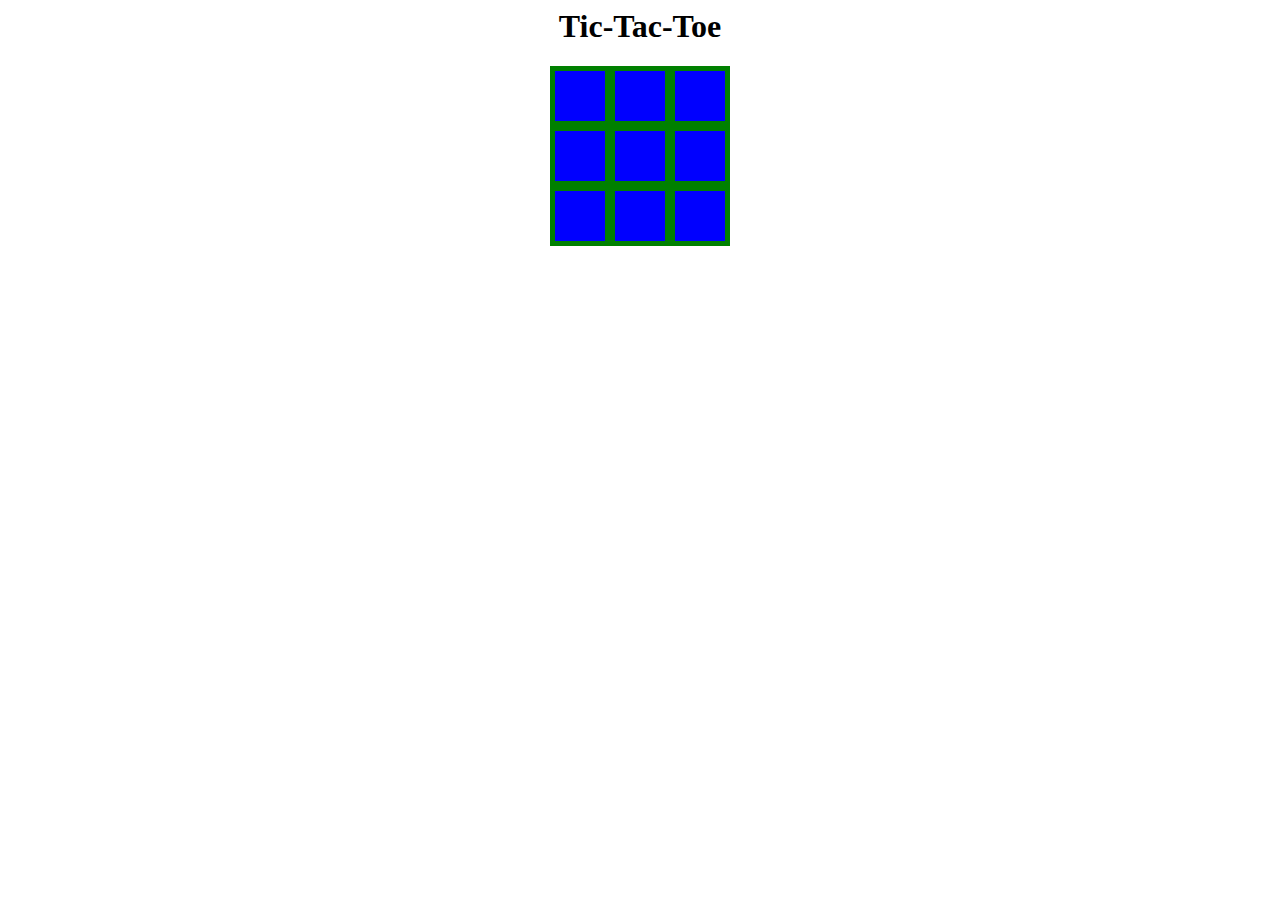
==== TicTacToe/index.html @ 3fb96e9f "clean up, update" ====
<head>
    <link rel="stylesheet" type="text/css" href="tictac.css">
</head><h1>Tic-Tac-Toe</h1>
<body>
    <div id = "tictactoe">
        <div class = "row">
            <div class = "box" value = '0'>
            </div>
            <div class = "box" value = '1'>
            </div>
            <div class = "box" value = '2'>
            </div>
        </div>
        <div class = "row">
            <div class = "box" value = '3'>
            </div>
            <div class = "box" value= '4'>
            </div>
            <div class = "box" value = '5'>
            </div>
        </div>
        <div class = "row">
            <div class = "box" value = '6'>
            </div>
            <div class = "box" value = '7'>
            </div>
            <div class = "box" value = '8'>
            </div>
        </div>
    </div>
    <script src="https://cdnjs.cloudflare.com/ajax/libs/jquery/3.1.0/jquery.min.js"></script>
    <script type="text/javascript" src="tictac.js"></script>
</body>
---- TicTacToe/tictac.css ----
h1{
    text-align:center;
}

#tictactoe{
}

.row{
    /*background-color:red;*/
    display:flex;
    flex-direction:row;
    justify-content:center;
    /*border:1px solid black;*/
}

.box{
    background-color:blue;
    width:50px;
    height:50px;
    border:5px solid green;
    font-size:25px;
    color:white;
    text-align:center;

}
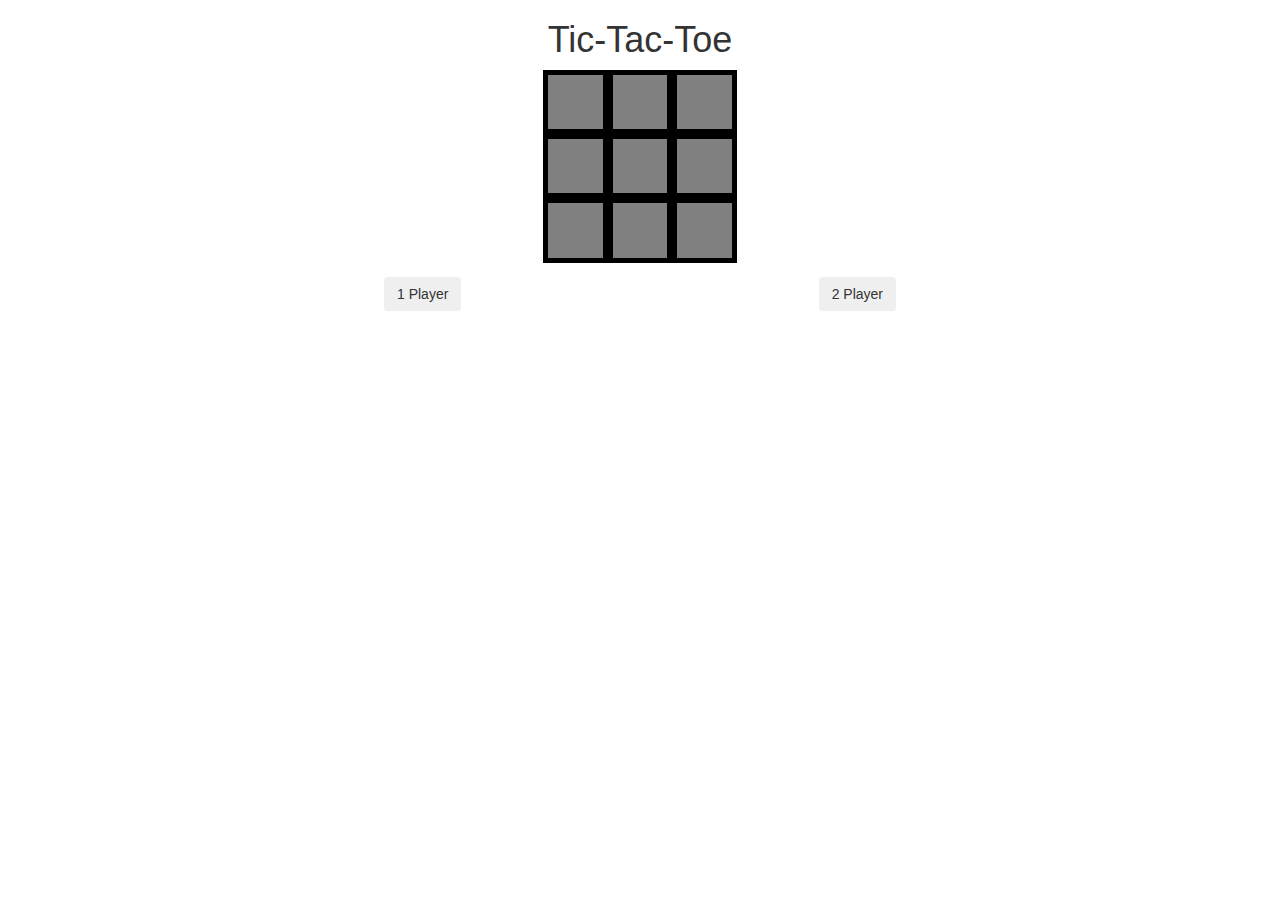
==== commit b92015ec: "work on 1/2 player functionality" ====
--- a/TicTacToe/index.html
+++ b/TicTacToe/index.html
@@ -1,6 +1,8 @@
 <head>
     <link rel="stylesheet" type="text/css" href="tictac.css">
-</head><h1>Tic-Tac-Toe</h1>
+    <link rel="stylesheet" href="https://maxcdn.bootstrapcdn.com/bootstrap/3.3.7/css/bootstrap.min.css">
+</head>
+<h1>Tic-Tac-Toe</h1>
 <body>
     <div id = "tictactoe">
         <div class = "row">
@@ -28,6 +30,11 @@
             </div>
         </div>
     </div>
+    <div id = "player-buttons">
+        <button id = "1-player" class = "btn">1 Player</button>
+        <button id = "2-player" class = "btn">2 Player</button>
+    </div>
+
     <script src="https://cdnjs.cloudflare.com/ajax/libs/jquery/3.1.0/jquery.min.js"></script>
     <script type="text/javascript" src="tictac.js"></script>
 </body>
--- a/TicTacToe/tictac.css
+++ b/TicTacToe/tictac.css
@@ -2,7 +2,12 @@
     text-align:center;
 }
 
-#tictactoe{
+#player-buttons {
+    display:flex;
+    justify-content:space-between;
+    width:40%;
+    margin:auto;
+    margin-top:1em;
 }
 
 .row{
@@ -14,12 +19,11 @@
 }
 
 .box{
-    background-color:blue;
-    width:50px;
-    height:50px;
-    border:5px solid green;
-    font-size:25px;
+    background-color:gray;
+    width:2.3em;
+    height:2.3em;
+    border:5px solid black;
+    font-size:2em;
     color:white;
     text-align:center;
-
 }